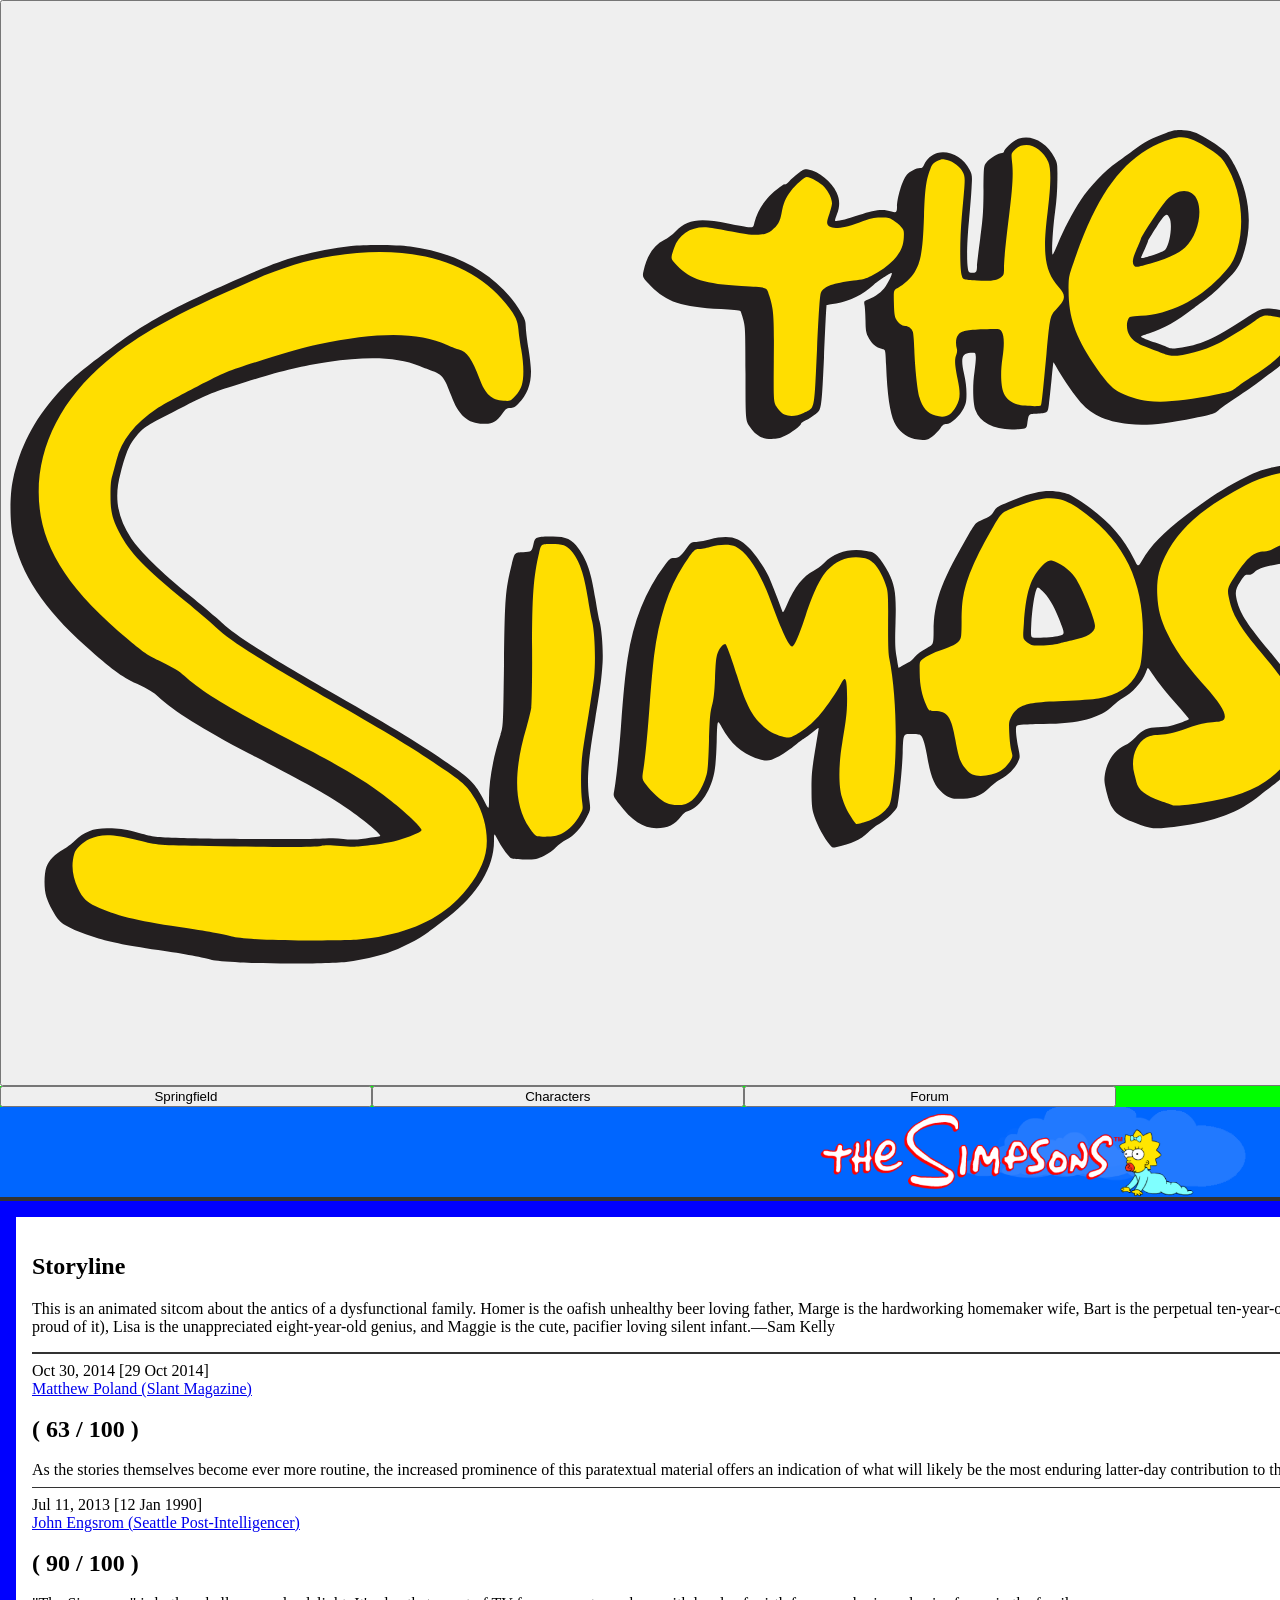
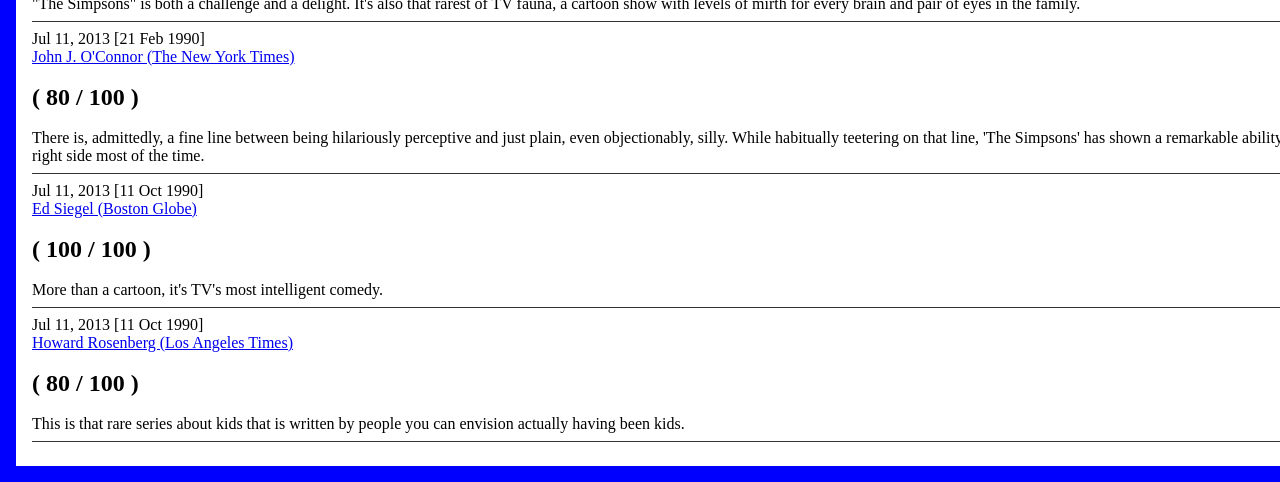
==== index.html @ 79531e16 "tehty paskaa ky" ====
<!DOCTYPE html>

<html lang="fi">
    <head>
        <!-- ???-meta init -->
        <meta charset="UTF-8">
        <meta name="viewport" content="width=device-width, initial-scale=1.0">

        <!-- metadata aka the shiz that browsers want -->
        <meta name="keywords" content="wiki, Simpsons, fanwiki, unofficial, opensource">
        <meta name="description" content="A fanwiki for The Simpsons tv-cartoon, made for a school assigment.">
        <meta name="author" content="Jp">
        <!-- page title -->
        <title> Simpsons wiki </title>
        <!-- CSS stylesheet and main javascript inits -->
        <link rel="stylesheet" href="./main_styles.css">
        <script src="./main_scripts.js" defer></script>
    </head>
    <body>
        <!-- top bar section -->
        <header id="top_bar">
            <button id="logo_btn" name="homepage_button"
                onclick="load_newFocus('./homepage/mainHp.html')">
                <img src="./media/logo.svg" alt="LOGO image">
            </button>
            <h1> The Simpsons Page </h1>
        </header>
        <!-- main navigation -->
        <nav id="main_nav">
            <button 
                class="not_selBtn" id="to_sf_btn" name="To springfield page"
                onclick="load_newFocus('./springfield/mainSpring.html', 'to_sf_btn')">
                Springfield
            </button>
            <button 
                class="not_selBtn" id="to_chars_btn" name="To characters page"
                onclick="load_newFocus('./characters/mainChar.html', 'to_chars_btn')">
                Characters
            </button>
            <button 
                class="not_selBtn" id="to_forum_btn" name="To forum page"
                onclick="load_newFocus('./forum/mainForum.html', 'to_forum_btn')">
                Forum
            </button>
        </nav>
        <!-- main- or focus_area -->
        <main id="focus_area">
            <h1>Waiting to load...</h1>
        </main>
    </body>
</html>
---- main_styles.css ----
body {
    margin: 0;
    height: 100vh;
    display: grid;
    grid-template-areas:
        'top_bar'
        'main_nav'
        'focus_area';
    grid-template-rows: 4fr 2fr 19fr;
}

/* top bar vvv */
header#top_bar {
    grid-area: top_bar;
    display: flex;
}
#logo_btn {
    display: inline-flex;
    cursor: pointer;

}
#logo_btn img {
    height: 4fr;
    object-fit: contain;
}

/* main navigation vvv */

nav#main_nav {
    grid-area: main_nav;
    background-color: #00ff00;
    display: flex;
}
/*
Each button in main nav takes up 18% of the whole
(all 3 together equaling to 54% ) 
*/
#main_nav button{
    flex: 0 0 18%;
}

/* main- or focus_area vvv */

main#focus_area {
    grid-area: focus_area;
    background-color: #0000ff;
}
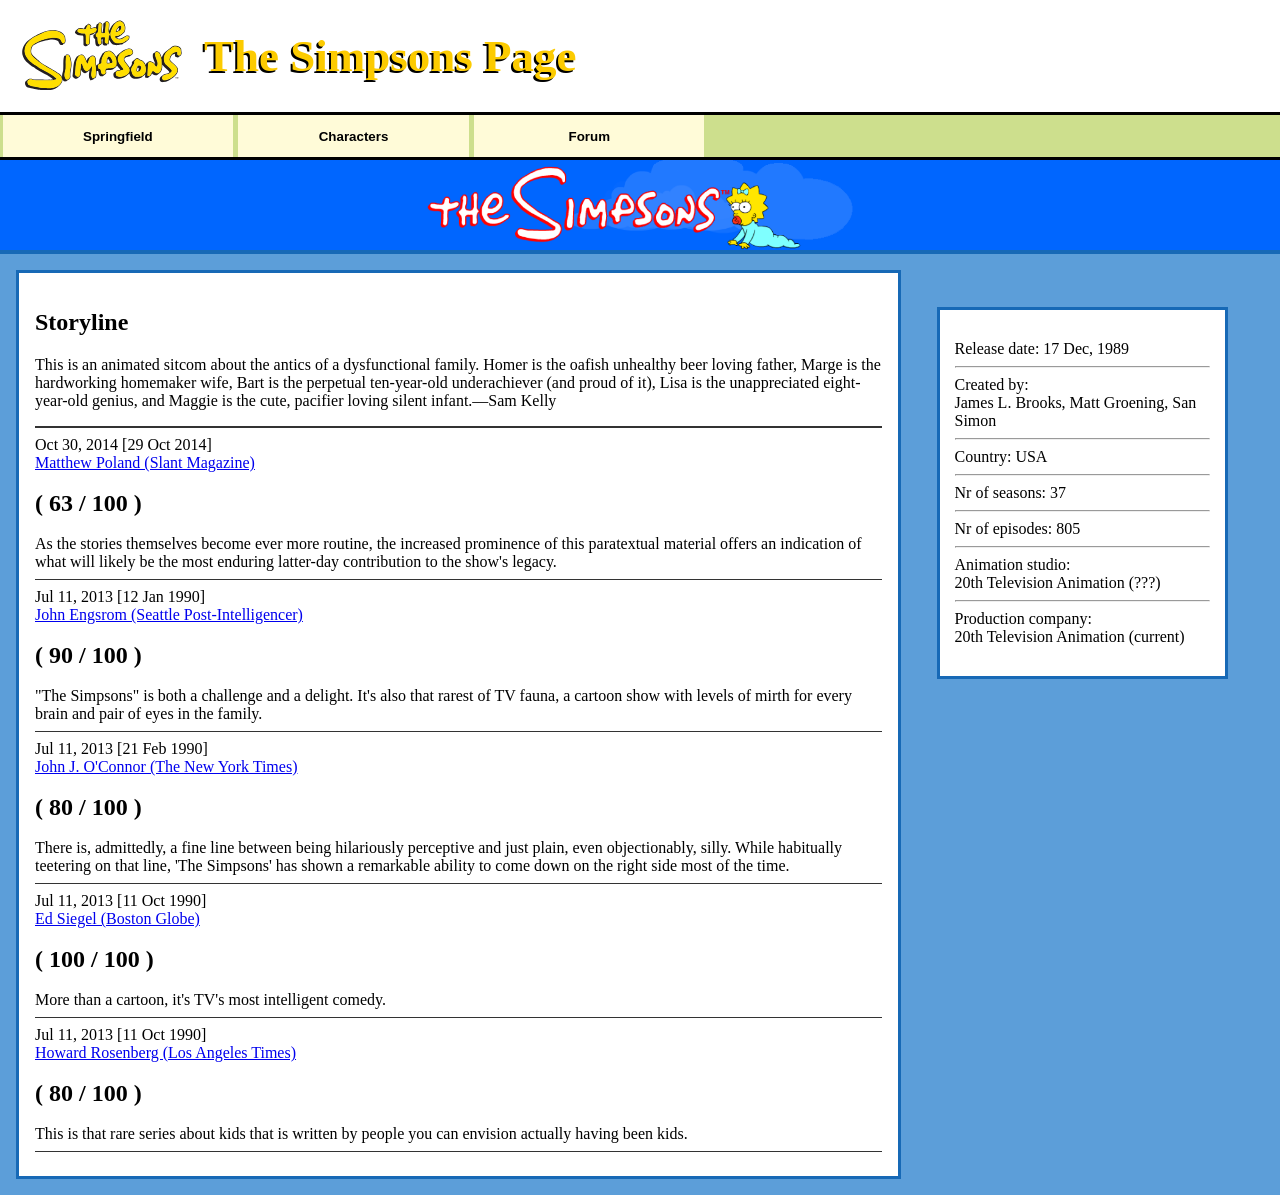
==== commit 2dc4dabc: "lisäsin iconin" ====
--- a/index.html
+++ b/index.html
@@ -12,6 +12,8 @@
         <meta name="author" content="Jp">
         <!-- page title -->
         <title> Simpsons wiki </title>
+        <!-- page icon -->
+        <link rel="icon" href="./media/icon.png" type="image/png">
         <!-- CSS stylesheet and main javascript inits -->
         <link rel="stylesheet" href="./main_styles.css">
         <script src="./main_scripts.js" defer></script>
--- a/main_styles.css
+++ b/main_styles.css
@@ -1,47 +1,88 @@
 body {
     margin: 0;
     height: 100vh;
+    background-color: #000000;
+
     display: grid;
     grid-template-areas:
         'top_bar'
         'main_nav'
         'focus_area';
-    grid-template-rows: 4fr 2fr 19fr;
+    grid-template-rows: 6fr 2fr 38fr;
+    gap: 0.2em;
 }
 
 /* top bar vvv */
 header#top_bar {
     grid-area: top_bar;
+    background-color: #FFFFFF;
+
     display: flex;
+    align-items: center;
+    padding-left: 1em;
+    gap: 1em;
 }
+
+#top_bar h1 {
+    color: #FCCB00;
+    text-shadow: -2px 2px #000000;
+}
+
 #logo_btn {
-    display: inline-flex;
+    border: 0;
+    background-color: inherit;
     cursor: pointer;
 
+    align-content: center;
+    justify-content: center;
+}
+#logo_btn:hover {
+    padding-top: 1em;
 }
 #logo_btn img {
-    height: 4fr;
+    height: 10vh;
     object-fit: contain;
+}
+#top_bar h1 {
+    font-size: 5vh;
 }
 
 /* main navigation vvv */
-
 nav#main_nav {
     grid-area: main_nav;
-    background-color: #00ff00;
+    background-color: #CDDF8D;
     display: flex;
 }
-/*
-Each button in main nav takes up 18% of the whole
-(all 3 together equaling to 54% ) 
-*/
-#main_nav button{
+#main_nav button {
+    margin-left: 0.2em;
+    margin-right: 0.2em;
+    padding-top: 1em;
+    padding-bottom: 1em;
+    
+    color: #000000;
+    font-weight: 600;
+    
+    cursor: pointer;
+    /*
+    Each button in main nav takes up 18% of the whole
+    (all 3 together equaling to 54% ) 
+    */
     flex: 0 0 18%;
+}
+#main_nav button:hover {
+    background-color: #FFF2BE;
+}
+.selBtn {
+    background-color: #fff2be;
+    border: 2px solid #FCCB00;
+}
+.not_selBtn {
+    background-color: #fffbd8;
+    border: 0;
 }
 
 /* main- or focus_area vvv */
-
 main#focus_area {
+    background-color: #5C9ED9;
     grid-area: focus_area;
-    background-color: #0000ff;
 }
